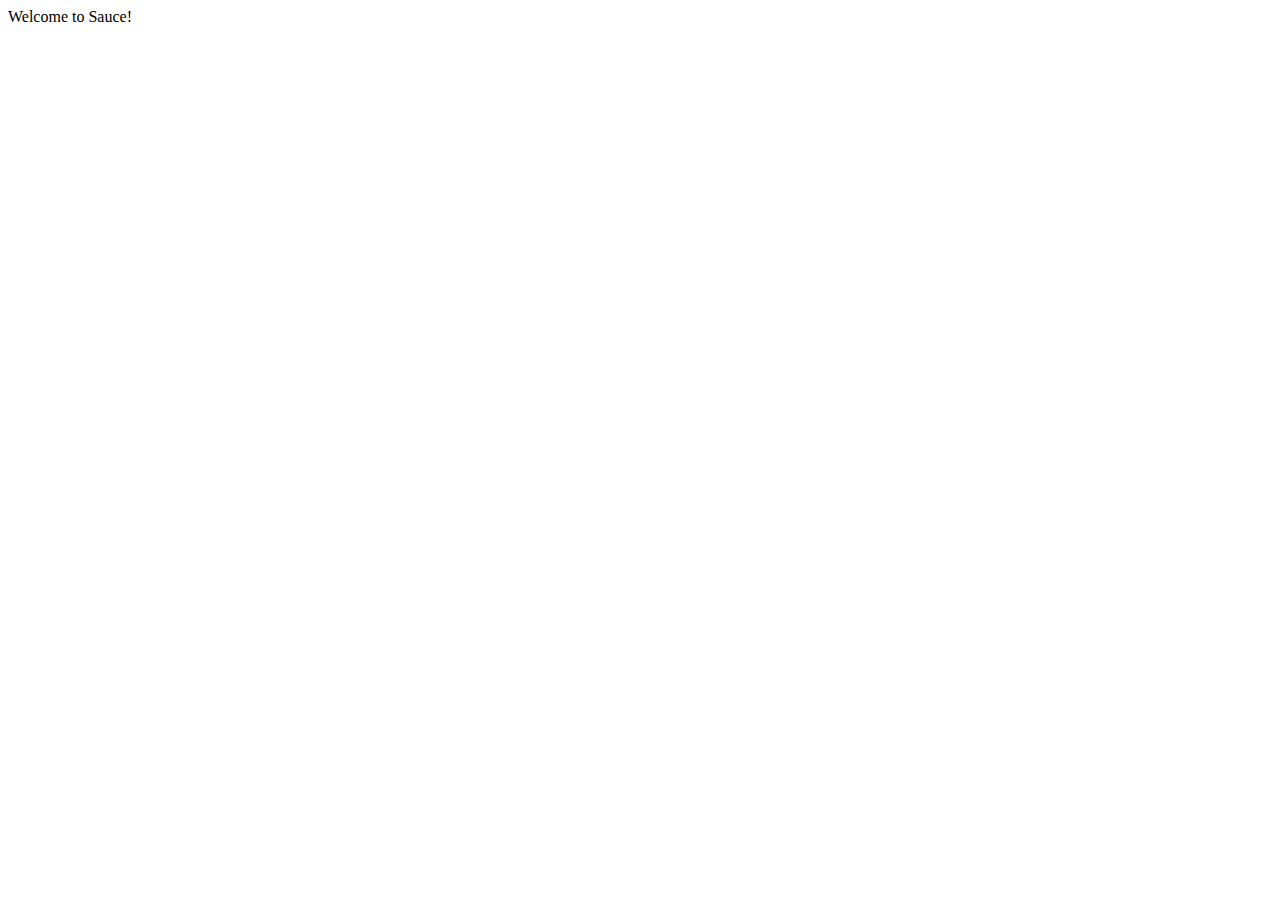
==== index.html @ 9a17f908 "[INIT] Init project" ====
<!DOCTYPE html>

<head>
    <script type="text/javascript" src="js/tools.js"></script>
</head>

<body>
    <label title="Welcome">Welcome to Sauce!</label>
    <br>
    <div id='channels-zone'>
    </div>
    <div id='images-zone'>
    </div>
</body>

<script type="text/javascript" src="js/loadfromstorage.js"></script>
<script>
    LoadFromStorage();
</script>
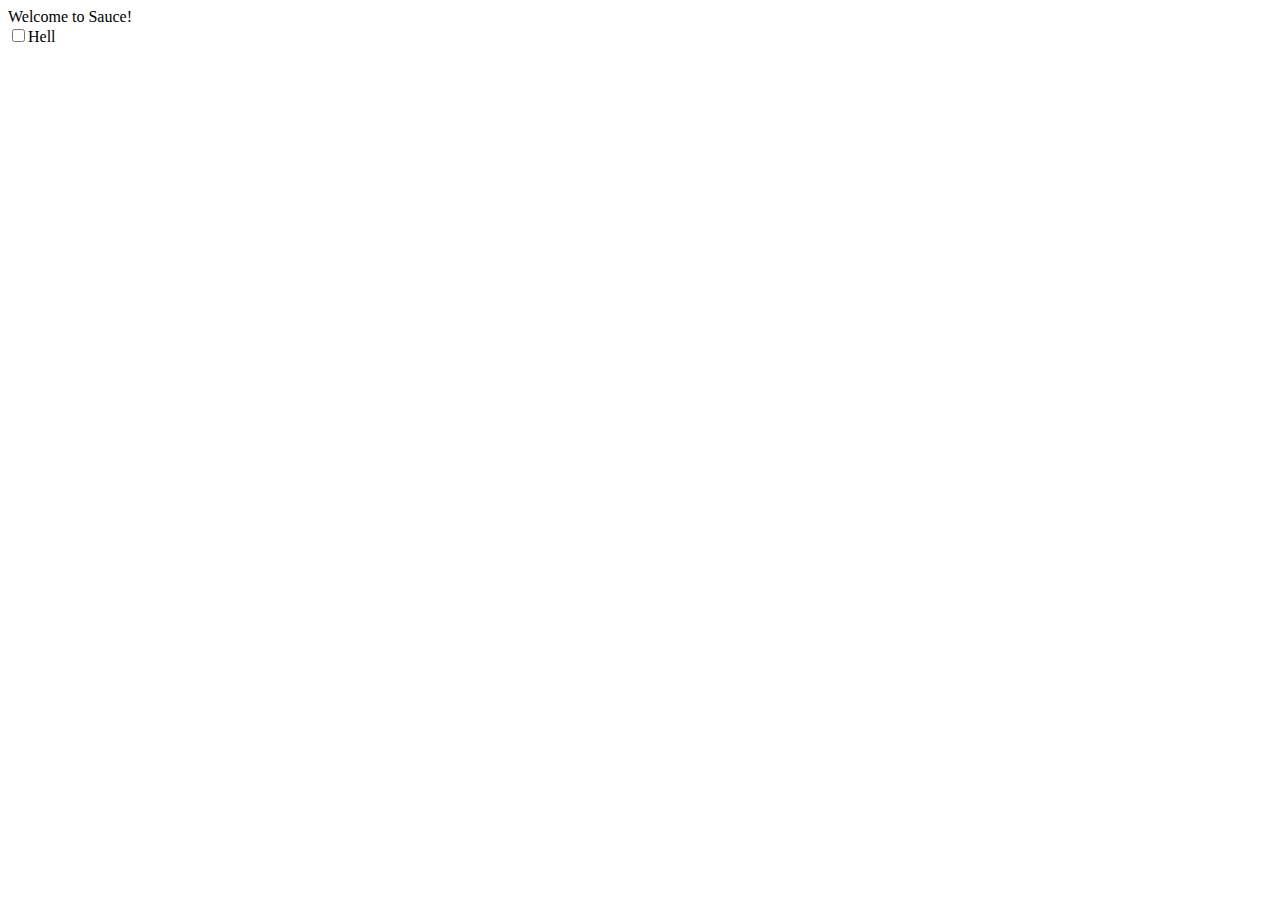
==== commit 15053265: "[ADD] Add ability to switch to search mode by holding S" ====
--- a/index.html
+++ b/index.html
@@ -1,11 +1,35 @@
 <!DOCTYPE html>
 
-<head>
-    <script type="text/javascript" src="js/tools.js"></script>
+<head data-suburl="">
+    <link rel="icon" href="res/sauce.png">
+    <link rel="shortcut icon" href="res/sauce.png">
+    <link rel="stylesheet" href="css/display.css">
+    <link rel="alternate icon" href="res/sauce.png">
+    <link rel="fluid-icon" href="res/sauce.png">
+    <link rel="mask-icon" href="res/sauce.png">
+    
+    
+    <meta name="theme-color" content="#ac3e16">
+    <meta name="referrer" content="no-referrer">
+    <meta property="og:title" content="What's the sauce?">
+    <meta property="og:type" content="website">
+    <meta property="og:image" content="res/sauce.png">
+    <meta property="og:url" content="https://sauce.shaps.work">
+    <meta property="og:description" content="Quickly find the sauces of images posted on you know where">
+    <meta property="og:site_name" content="What's the sauce?">
+
+    <meta charset="UTF-8">
+    <title>What's the sauce?</title>
+    <meta name="description" content="A website to get the last posts from a certain Discord server, and get the sauce">
+
+    <script type="text/javascript" src="js/keyboardfuncs.js"></script>
 </head>
 
 <body>
     <label title="Welcome">Welcome to Sauce!</label>
+    <br>
+    <input type="checkbox" id="hellswitch" class="checkbox" onclick="SetHell(this)" autocomplete="off">Hell</input>
+    <br>
     <br>
     <div id='channels-zone'>
     </div>
@@ -13,7 +37,5 @@
     </div>
 </body>
 
-<script type="text/javascript" src="js/loadfromstorage.js"></script>
-<script>
-    LoadFromStorage();
-</script>+<script type="text/javascript" src="js/tools.js"></script>
+<script type="text/javascript" src="js/loadfromstorage.js"></script>